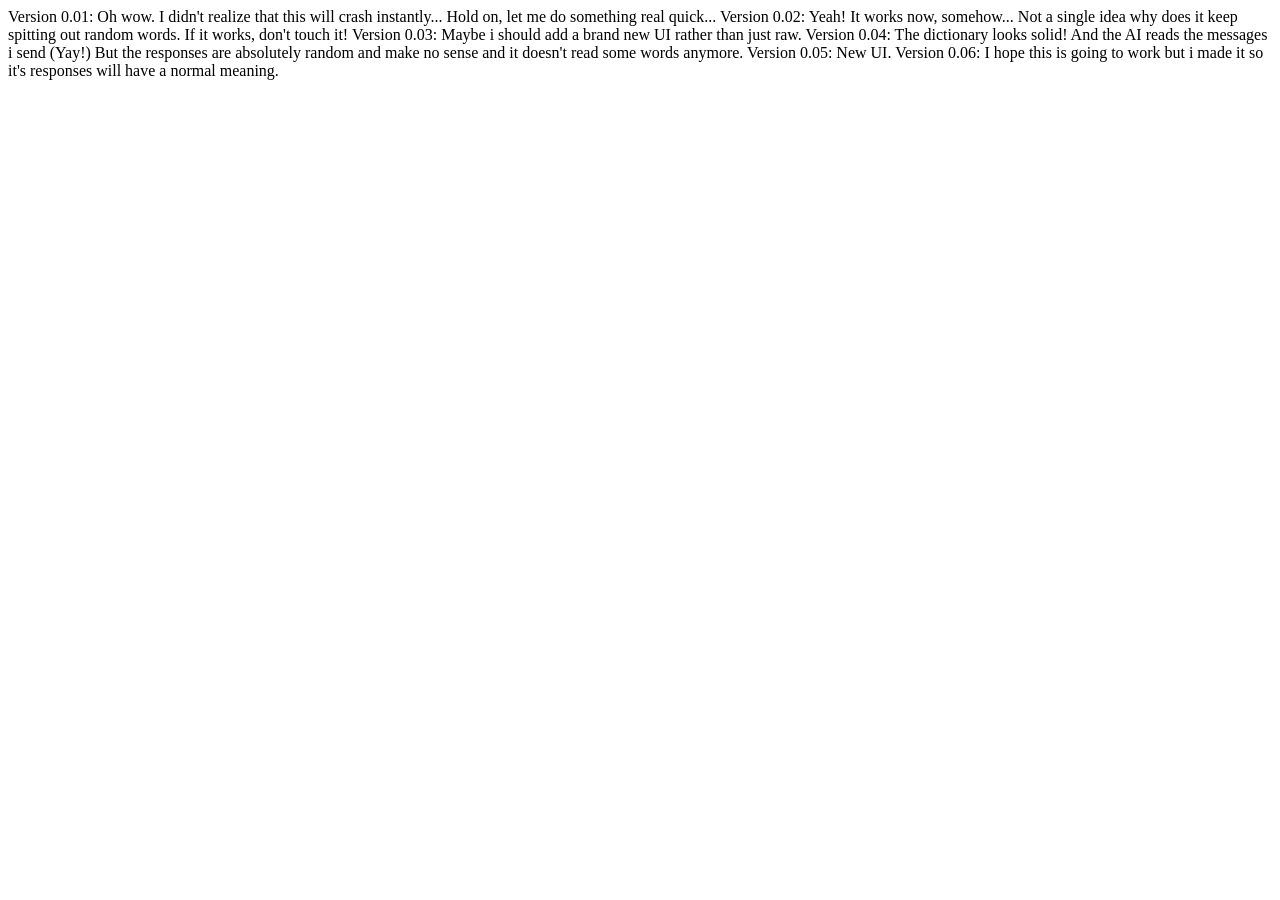
==== logs.html @ 089e6bc2 "0.06" ====
<!DOCTYPE html>
<html lang="en">
<head>
    <meta charset="UTF-8">
    <meta name="viewport" content="width=device-width, initial-scale=1.0">
    <title>Update Logs</title>
</head>
<body>
    Version 0.01: Oh wow. I didn't realize that this will crash instantly... Hold on, let me do something real quick...
    Version 0.02: Yeah! It works now, somehow... Not a single idea why does it keep spitting out random words. If it works, don't touch it!
    Version 0.03: Maybe i should add a brand new UI rather than just raw.
    Version 0.04: The dictionary looks solid! And the AI reads the messages i send (Yay!) But the responses are absolutely random and make no sense and it doesn't read some words anymore.
    Version 0.05: New UI.
    Version 0.06: I hope this is going to work but i made it so it's responses will have a normal meaning.
</body>
</html>
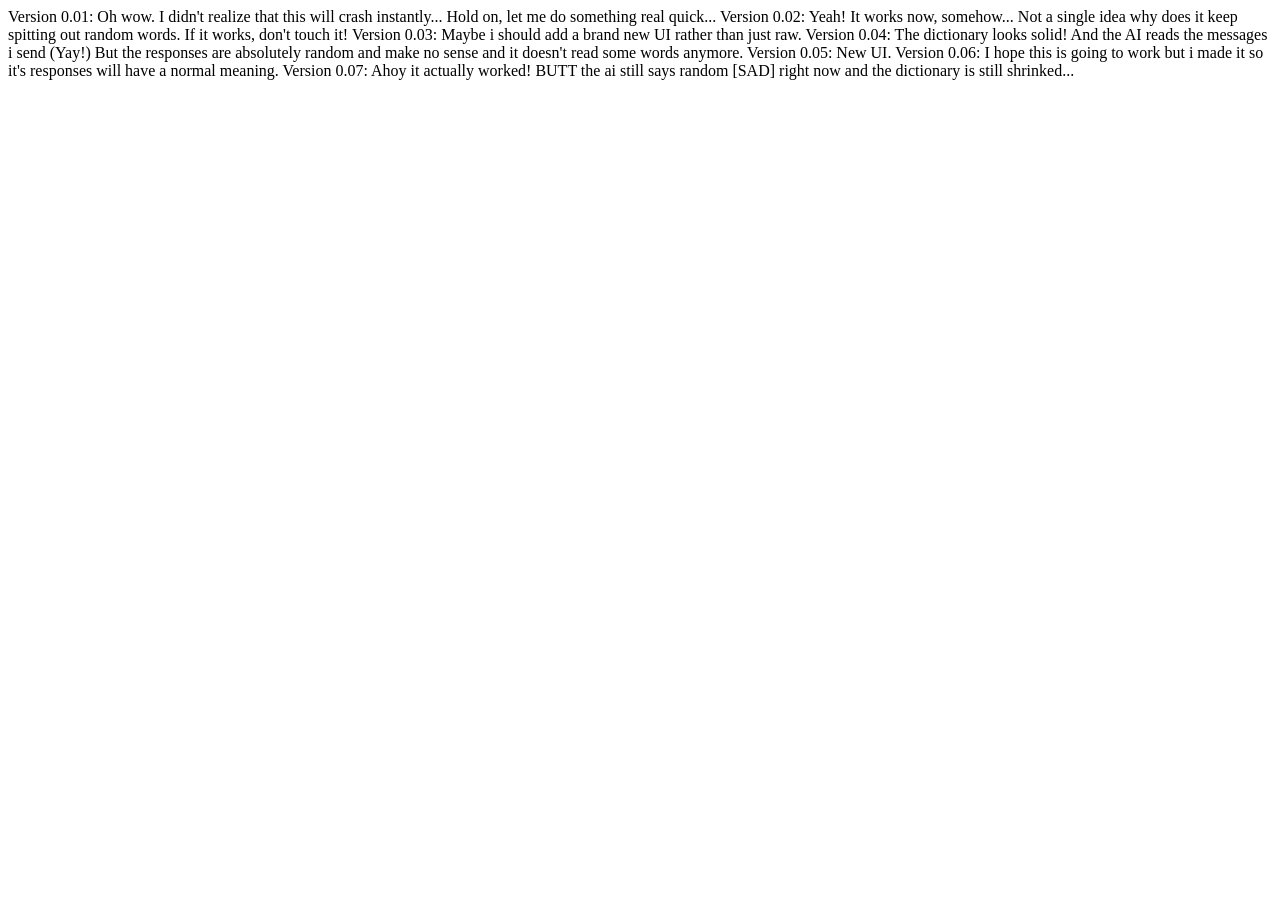
==== commit 694ad538: "0.07" ====
--- a/logs.html
+++ b/logs.html
@@ -12,5 +12,6 @@
     Version 0.04: The dictionary looks solid! And the AI reads the messages i send (Yay!) But the responses are absolutely random and make no sense and it doesn't read some words anymore.
     Version 0.05: New UI.
     Version 0.06: I hope this is going to work but i made it so it's responses will have a normal meaning.
+    Version 0.07: Ahoy it actually worked! BUTT the ai still says random [SAD] right now and the dictionary is still shrinked...
 </body>
 </html>
